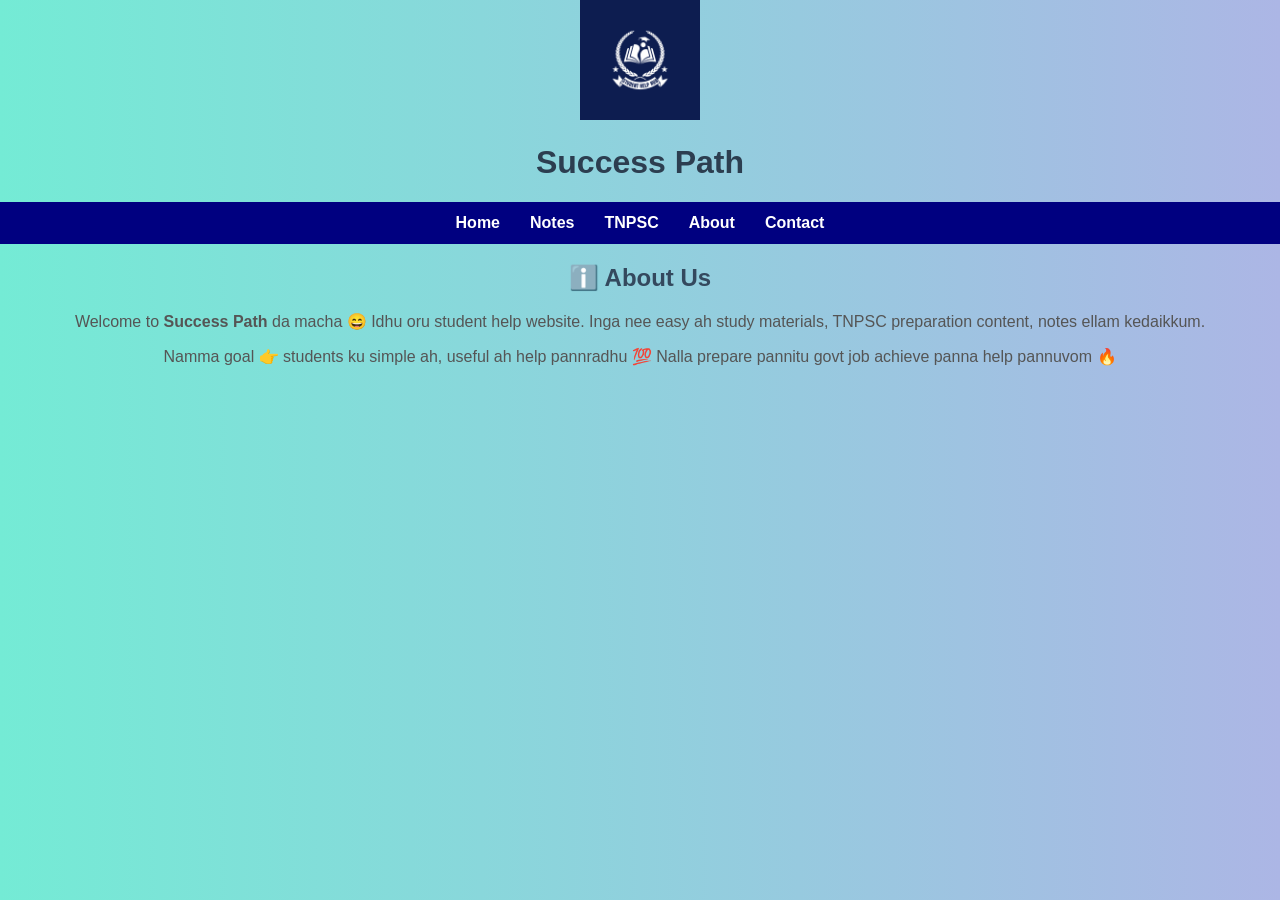
==== about.html @ 76c7e8f4 "Create about.html" ====
<!DOCTYPE html>
<html>
<head>
  <title>About - Success Path</title>
  <link rel="stylesheet" href="style.css">
</head>
<body>

<header>
  <img src="logo.png" width="120">
  <h1>Success Path</h1>
</header>

<nav>
  <a href="index.html">Home</a>
  <a href="notes.html">Notes</a>
  <a href="tnpsc.html">TNPSC</a>
  <a href="about.html">About</a>
  <a href="contact.html">Contact</a>
</nav>

<h2>ℹ️ About Us</h2>

<p>
Welcome to <strong>Success Path</strong> da macha 😄  
Idhu oru student help website. Inga nee easy ah study materials, TNPSC preparation content, notes ellam kedaikkum.
</p>

<p>
Namma goal 👉 students ku simple ah, useful ah help pannradhu 💯  
Nalla prepare pannitu govt job achieve panna help pannuvom 🔥
</p>

</body>
</html>
---- style.css ----
body {
    font-family: Arial, sans-serif;
    background: linear-gradient(to right, #74ebd5, #ACB6E5);
    margin: 0;
    padding: 0;
    text-align: center;
}

h1 {
    color: #2c3e50;
    margin-top: 20px;
}

p {
    color: #555;
}

.section {
    background: white;
    margin: 20px auto;
    padding: 20px;
    width: 80%;
    border-radius: 15px;
    box-shadow: 0 4px 10px rgba(0,0,0,0.1);
}

h2 {
    color: #34495e;
}
nav {
  background-color: navy;
  padding: 12px;
  display: flex;
  justify-content: center;
}
nav a {
  color: white;
  margin: 0 15px;
  text-decoration: none;
  font-weight: bold;
}

nav a:hover {
  color: yellow;
}
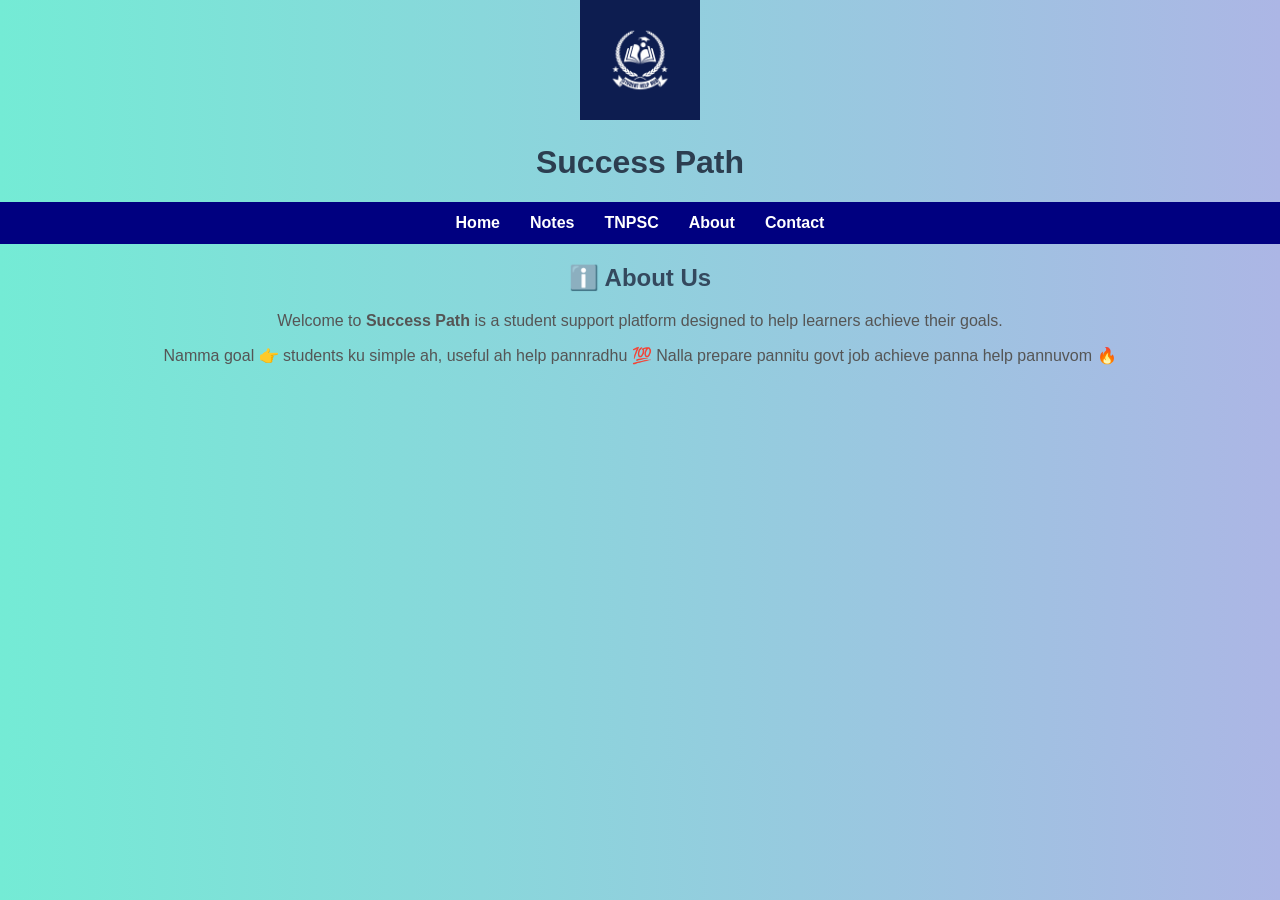
==== commit feec1dac: "Update about.html" ====
--- a/about.html
+++ b/about.html
@@ -22,8 +22,8 @@
 <h2>ℹ️ About Us</h2>
 
 <p>
-Welcome to <strong>Success Path</strong> da macha 😄  
-Idhu oru student help website. Inga nee easy ah study materials, TNPSC preparation content, notes ellam kedaikkum.
+Welcome to <strong>Success Path</strong>
+ is a student support platform designed to help learners achieve their goals. 
 </p>
 
 <p>
